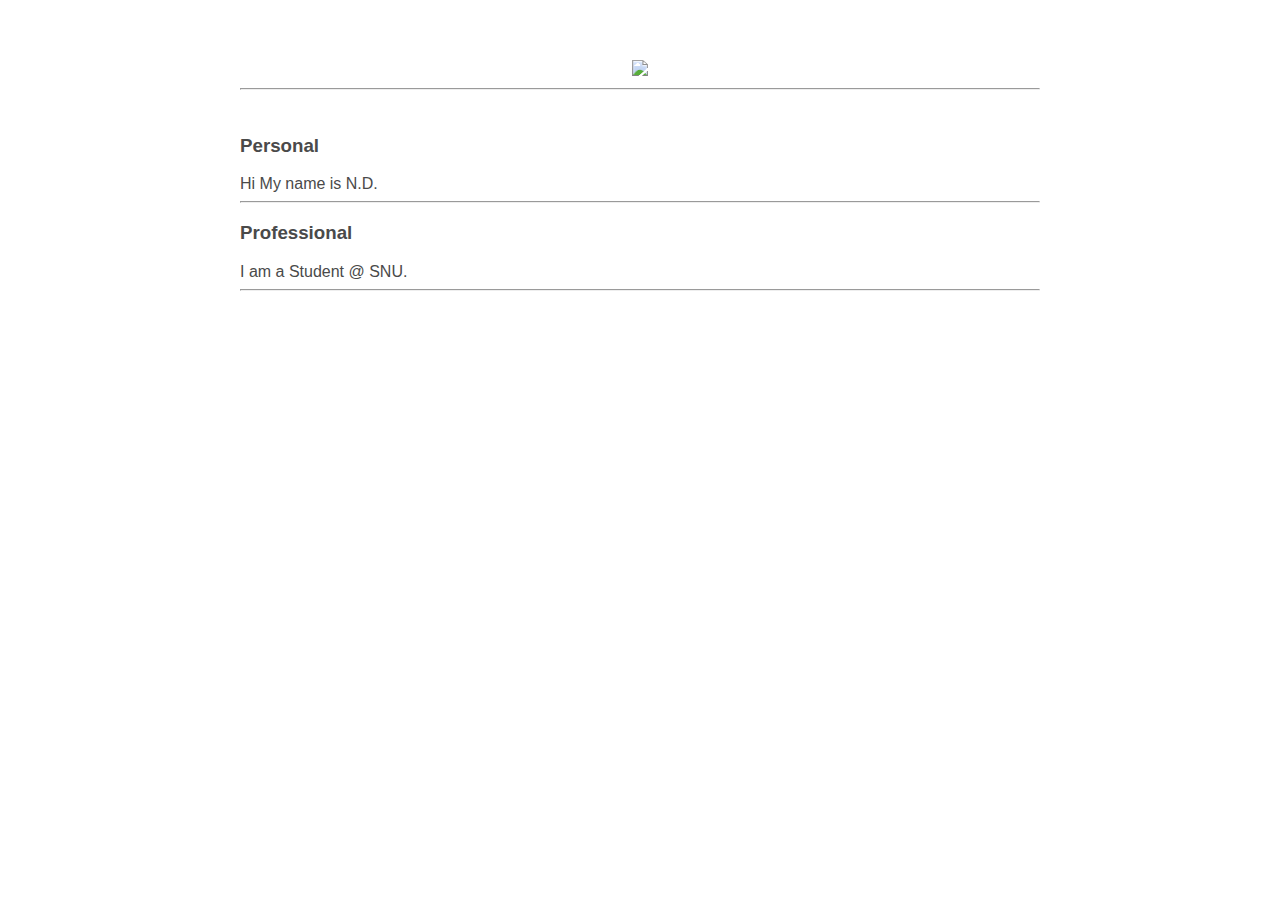
==== ui/index.html @ 754df3e0 "[imad-console] Updates ui/index.html" ====
<!doctype html>
<html>
    <head>
        <link href="/ui/style.css" rel="stylesheet" />
    </head>
    <body>
        <div class="container">
            <div class="center">
                <img id="madi" src="http://allcartooncharacters.com/wp-content/uploads/2014/10/spongebob-squarepants.jpg" class="img-medium"/>
            </div>
            <hr/>
            <br>
            <h3>Personal</h3>
            <div>
                Hi My name is N.D.
            </div>
            <hr/>
            
            <h3>Professional</h3>
            <div>
                I am a Student @ SNU.
            </div>
            <hr/>
            <div class="footer">
                
            </div>
        </div>
        <script type="text/javascript" src="/ui/main.js">
        </script>
    </body>
</html>
---- ui/style.css ----
body {
    font-family: sans-serif;
    margin-top: 60px;
}

.center {
    text-align: center;
}

.text-big {
    font-size: 300%;
}

.bold {
    font-weight: bold;
}

.img-medium {
    height: 200px;
}

.container{
			    max-width: 800px;
			    margin: 0 auto;
			    color: #4a4a4a;
			    font-family: sans-serif;
			    padding-left: 20px;
			    padding-right: 20px;
		}
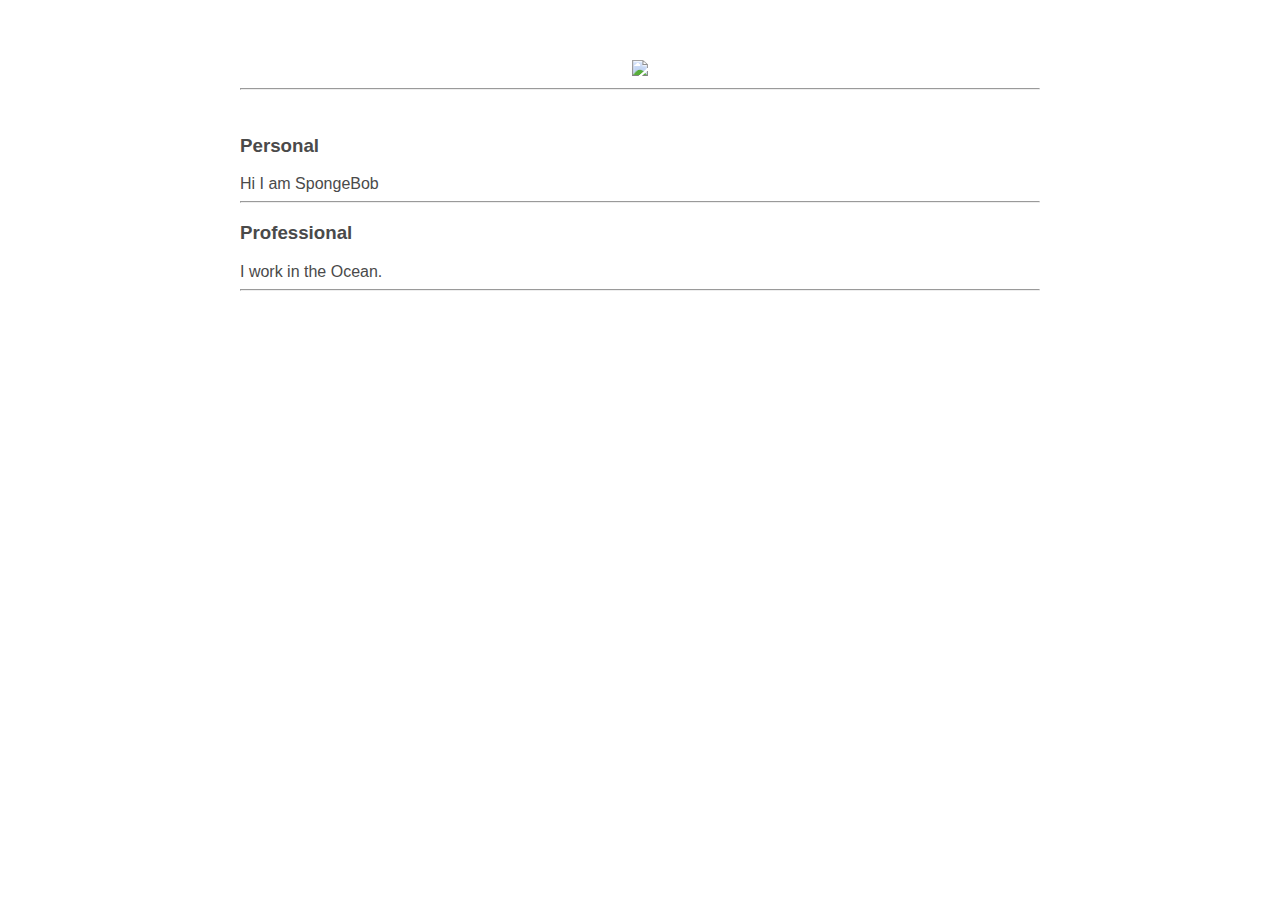
==== commit 3208885a: "[imad-console] Updates ui/index.html" ====
--- a/ui/index.html
+++ b/ui/index.html
@@ -12,13 +12,13 @@
             <br>
             <h3>Personal</h3>
             <div>
-                Hi My name is N.D.
+                Hi I am SpongeBob
             </div>
             <hr/>
             
             <h3>Professional</h3>
             <div>
-                I am a Student @ SNU.
+                I work in the Ocean.
             </div>
             <hr/>
             <div class="footer">
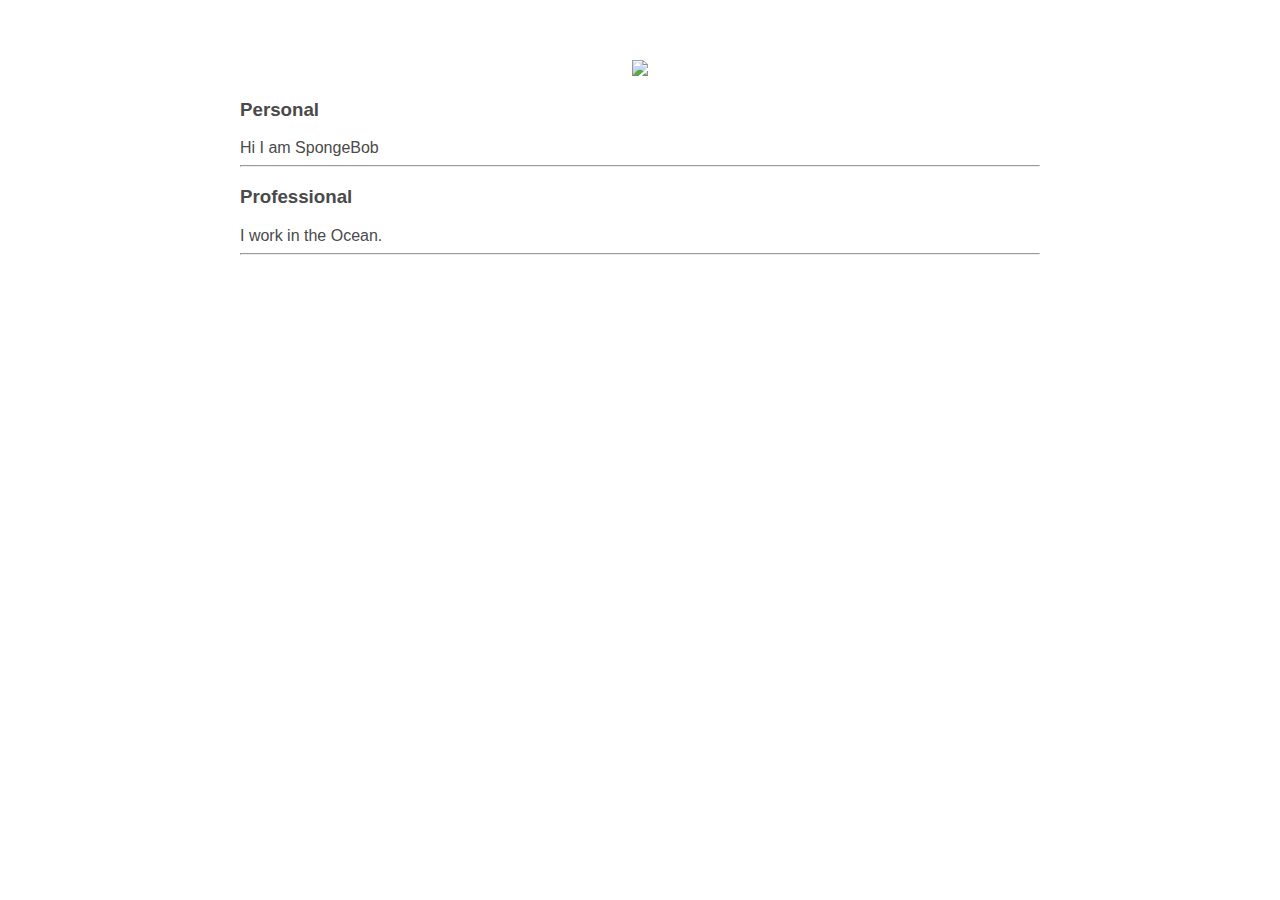
==== commit 2096748b: "[imad-console] Updates ui/index.html" ====
--- a/ui/index.html
+++ b/ui/index.html
@@ -8,8 +8,7 @@
             <div class="center">
                 <img id="madi" src="http://allcartooncharacters.com/wp-content/uploads/2014/10/spongebob-squarepants.jpg" class="img-medium"/>
             </div>
-            <hr/>
-            <br>
+           
             <h3>Personal</h3>
             <div>
                 Hi I am SpongeBob
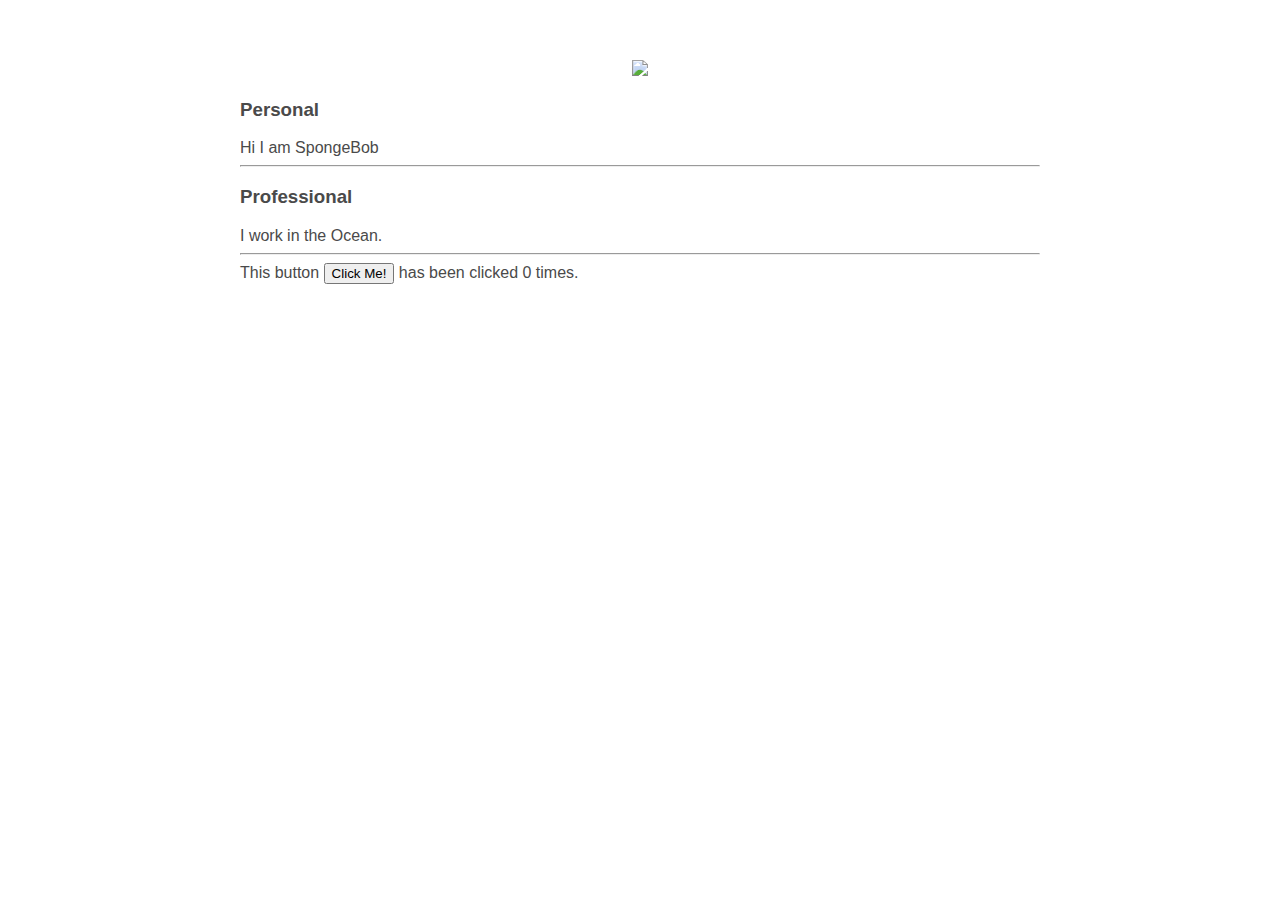
==== commit 8d389950: "[imad-console] Updates ui/index.html" ====
--- a/ui/index.html
+++ b/ui/index.html
@@ -21,7 +21,7 @@
             </div>
             <hr/>
             <div class="footer">
-                
+                This button <button id="counter">Click Me!</button> has been clicked <span id="count">0</span> times.
             </div>
         </div>
         <script type="text/javascript" src="/ui/main.js">
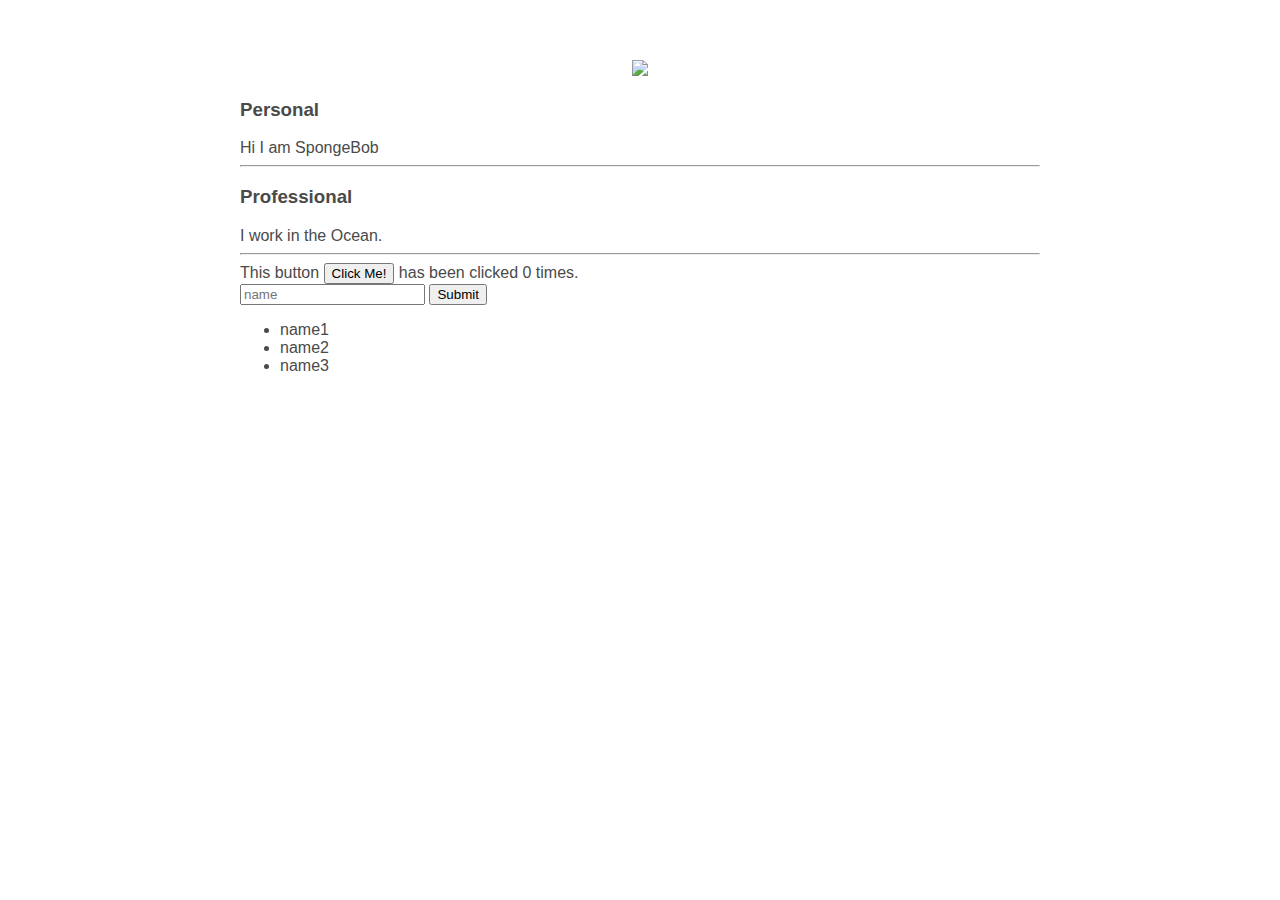
==== commit 0595e48f: "[imad-console] Updates ui/index.html" ====
--- a/ui/index.html
+++ b/ui/index.html
@@ -22,6 +22,14 @@
             <hr/>
             <div class="footer">
                 This button <button id="counter">Click Me!</button> has been clicked <span id="count">0</span> times.
+                <br/>
+                <input type="text" id="name" placeholder="name"></input>
+                <input type="submit" value="Submit"></input>
+                <ul>
+                    <li>name1</li>
+                    <li>name2</li>
+                    <li>name3</li>
+                </ul>
             </div>
         </div>
         <script type="text/javascript" src="/ui/main.js">
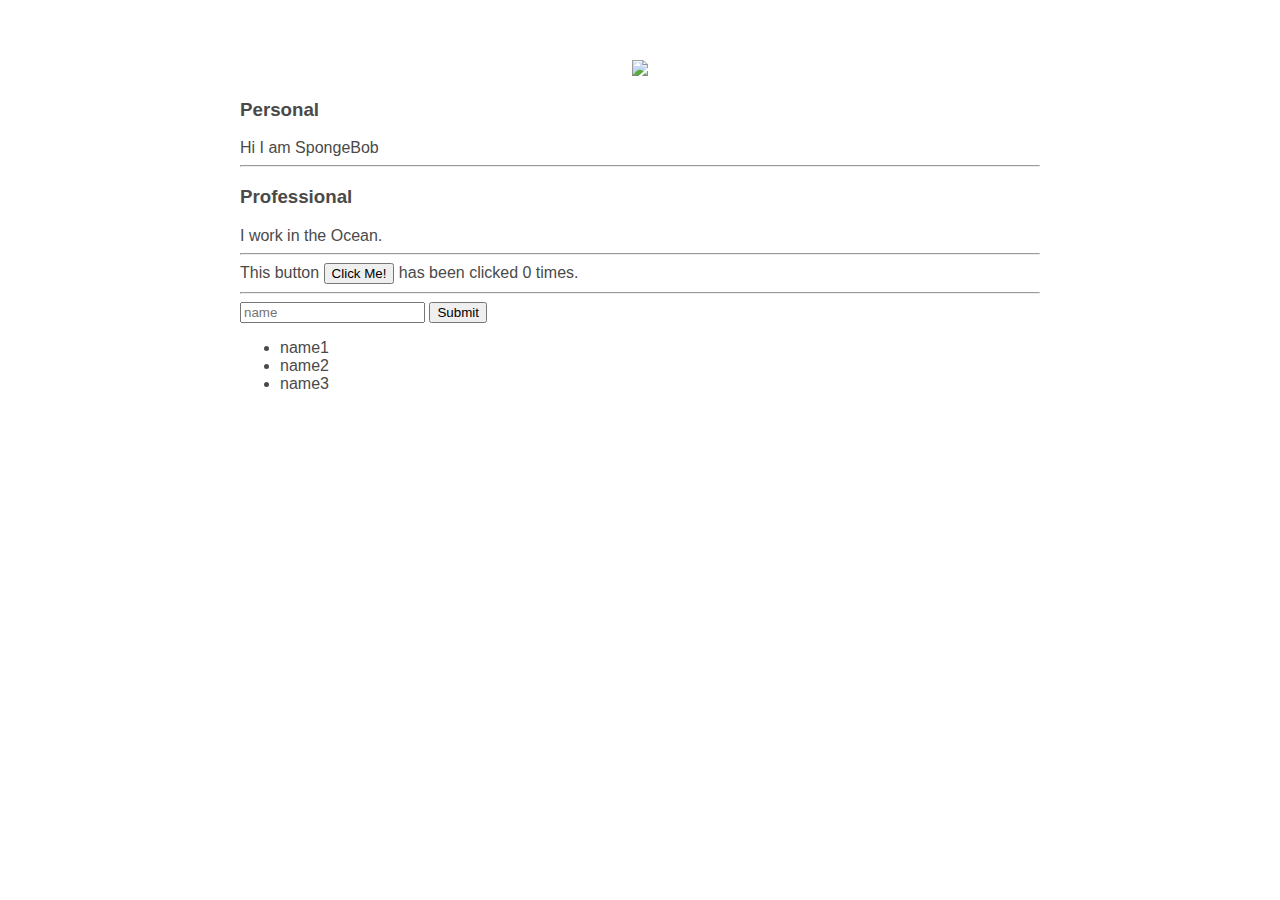
==== commit 1d9f356f: "[imad-console] Updates ui/index.html" ====
--- a/ui/index.html
+++ b/ui/index.html
@@ -23,6 +23,7 @@
             <div class="footer">
                 This button <button id="counter">Click Me!</button> has been clicked <span id="count">0</span> times.
                 <br/>
+                <hr/>
                 <input type="text" id="name" placeholder="name"></input>
                 <input type="submit" value="Submit"></input>
                 <ul>
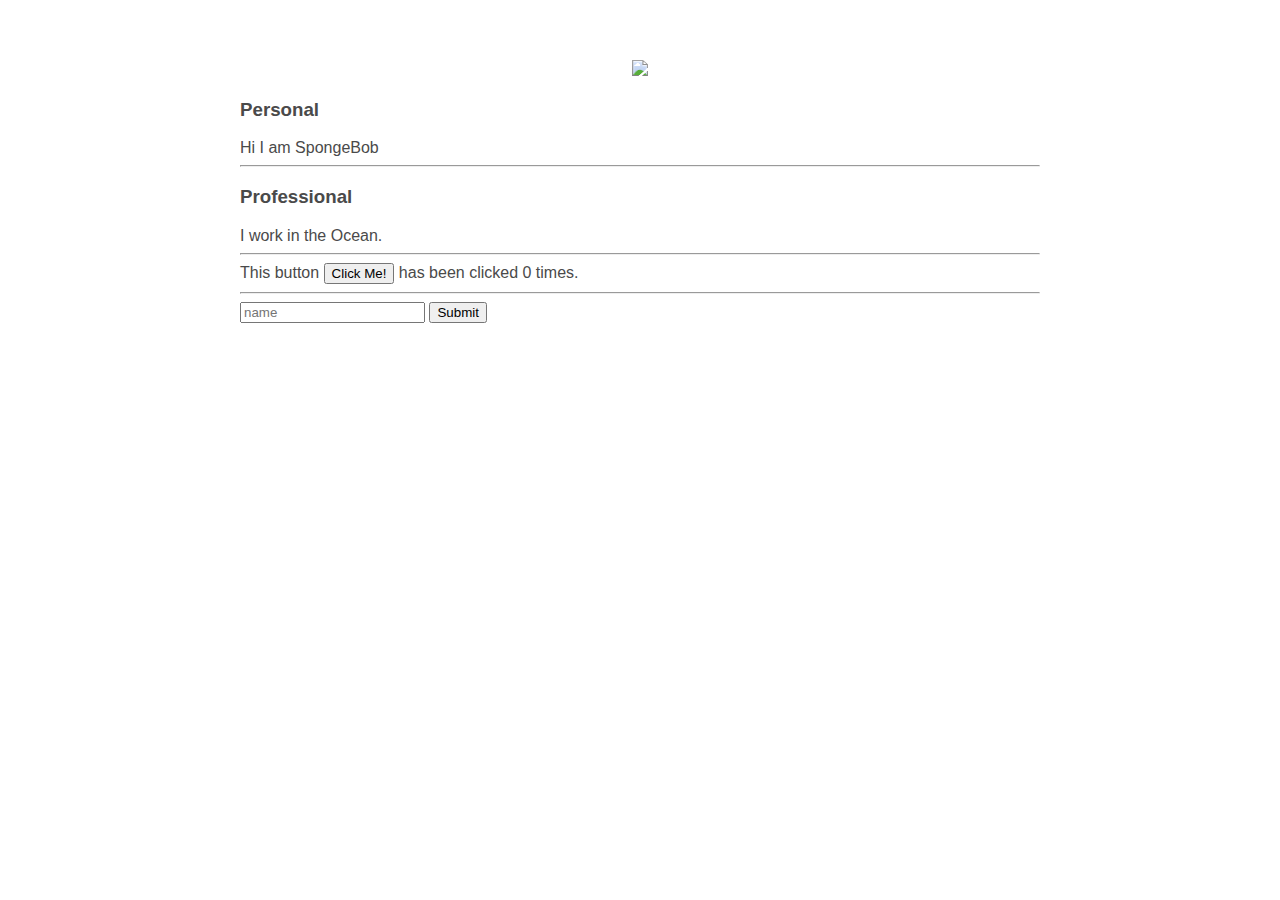
==== commit 322dd460: "[imad-console] Updates ui/index.html" ====
--- a/ui/index.html
+++ b/ui/index.html
@@ -22,14 +22,11 @@
             <hr/>
             <div class="footer">
                 This button <button id="counter">Click Me!</button> has been clicked <span id="count">0</span> times.
-                <br/>
                 <hr/>
                 <input type="text" id="name" placeholder="name"></input>
-                <input type="submit" value="Submit"></input>
-                <ul>
-                    <li>name1</li>
-                    <li>name2</li>
-                    <li>name3</li>
+                <input id="submit_btn" type="submit" value="Submit"></input>
+                <ul id='namelist'>
+                   
                 </ul>
             </div>
         </div>
